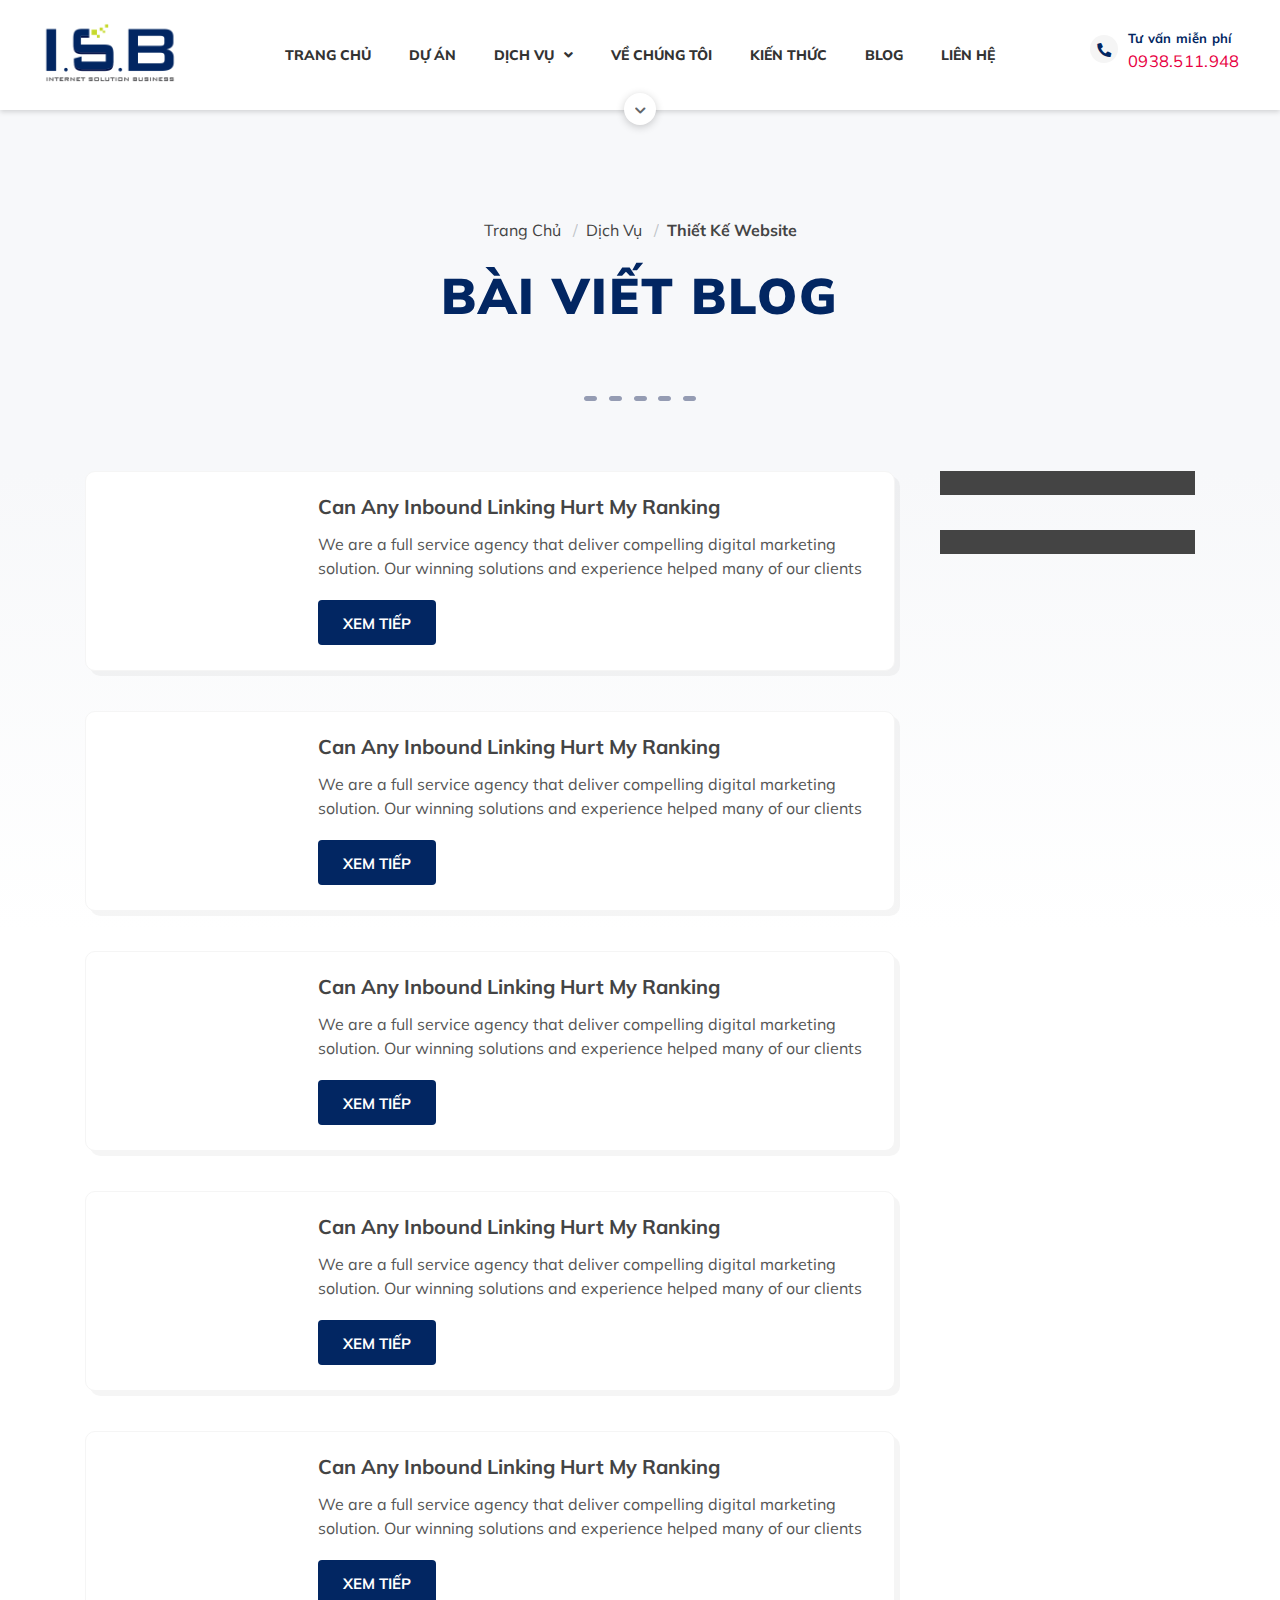
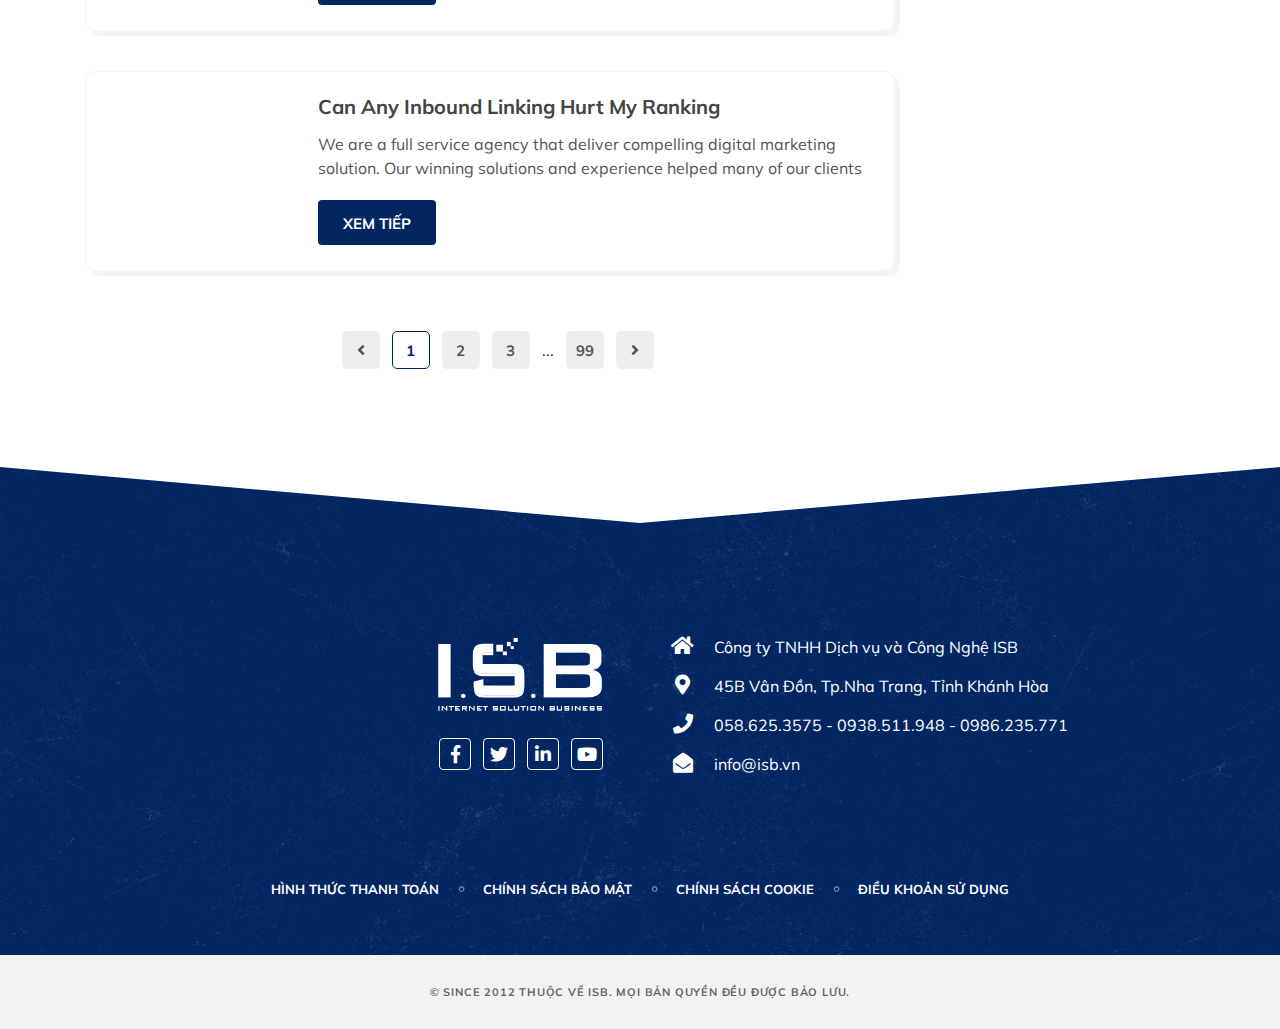
==== blog.html @ 61eb23e9 "Full HTML" ====
<!DOCTYPE html>
<html lang="vi">
<head>
  <meta charset="UTF-8">
  <meta name="viewport" content="width=device-width, initial-scale=1, shrink-to-fit=no, user-scalable=no">
  <meta http-equiv="X-UA-Compatible" content="ie=edge">

  <link href="https://fonts.googleapis.com/css?family=Muli:400,700,800,900&amp;subset=vietnamese" rel="stylesheet">

  <link rel="stylesheet" href="contents/css/bootstrap.min.css">
  <link rel="stylesheet" href="contents/css/fontawesome.min.css">
  <link rel="stylesheet" href="contents/css/style_header_footer.css">

  <!-- ################# -->
  <link rel="stylesheet" href="contents/css/style_blog.css">

  <link rel="shortcut icon" type="image/ico" href="images/favicon.ico">
  <link rel="apple-touch-icon" sizes="144x144" href="images/touch-icon/touch-icon-144x144.png">
  <link rel="apple-touch-icon" sizes="114x114" href="images/touch-icon/touch-icon-114x114.png">
  <link rel="apple-touch-icon" sizes="72x72" href="images/touch-icon/touch-icon-72x72.png">
  <link rel="apple-touch-icon" href="images/touch-icon/touch-icon.png">

  

  <title>Blog ISB</title>
</head>
<body>
  <header>
    <div class="header">
      <div class="logo">
        <a href="#">
          <img src="./images/theme1/logo.png" alt="www.isb.vn">
        </a>
      </div>
      
      <div class="menu">
        <nav class="main-menu">
          <ul>
            <li class="menu-item">
              <a href="/">Trang chủ</a>
            </li>
            <li class="menu-item">
              <a href="#">Dự án</a>
            </li>
            <li class="menu-item menu-parent">
              <a href="javascript:;">Dịch vụ</a>
              <ul class="sub-menu">
                <li class="sub-menu-item">
                  <a href="#">Thiết kế Website</a>
                </li>
                <li class="sub-menu-item">
                  <a href="#">Seo top 10 google</a>
                </li>
                <li class="sub-menu-item">
                  <a href="#">Quảng cáo facebook</a>
                </li>
                <li class="sub-menu-item">
                  <a href="#">Quảng cáo google</a>
                </li>
                <li class="sub-menu-item">
                  <a href="#">Hosting - Domain</a>
                </li>
                <li class="sub-menu-item">
                  <a href="#">Dịch vụ email</a>
                </li>
              </ul>
            </li>
            <li class="menu-item">
              <a href="#">Về chúng tôi</a>
            </li>
            <li class="menu-item">
              <a href="#">Kiến thức</a>
            </li>
            <li class="menu-item">
              <a href="#">Blog</a>
            </li>
            <li class="menu-item">
              <a href="#">Liên hệ</a>
            </li>
          </ul>
        </nav>
      </div>

      <div class="hotline-free">
        <span class="icon">
          <i class="fas fa-phone"></i>
        </span>
        <p>
          <span class="text-label">Tư vấn miễn phí</span>
          <span class="text-number">0938.511.948</span>
        </p>
      </div>

      <!-- toggle reponsive -->
      <button class="btn btn-toggle-menu">
        <i class="fas fa-bars"></i>
      </button>

      <div class="button-scroll-down">
        <i class="fas fa-chevron-down"></i>
      </div>
    </div>
  </header>

  <div class="blog-page">
    <div class="container">
      <nav aria-label="breadcrumb">
        <ol class="breadcrumb">
          <li class="breadcrumb-item"><a href="#">Trang chủ</a></li>
          <li class="breadcrumb-item"><a href="#">Dịch vụ</a></li>
          <li class="breadcrumb-item active" aria-current="page">Thiết kế Website</li>
        </ol>
      </nav>
      <h1>Bài viết Blog</h1>
      <div class="dash-icon"></div>
    </div>

    <div class="blogs">
      <div class="container">
        <div class="row">
          <div class="col-12 col-lg-9">
            <div class="blog-list">
              <div class="blog-item">
                <figure class="blog-thumb">
                  <img src="//via.placeholder.com/453x250.jpg" alt="">
                </figure>
                <div class="blog-content">
                  <a href="#" class="blog-name">Can Any Inbound Linking Hurt My Ranking</a>
                  <p>We are a full service agency that deliver compelling digital marketing solution. Our winning solutions and experience helped many of our clients to interact and engage with their customers the new better way.</p>
                  <a href="#" class="btn btn-default btn-readmore">Xem tiếp</a>
                </div>
              </div>

              <div class="blog-item">
                <figure class="blog-thumb">
                  <img src="//via.placeholder.com/453x250.jpg" alt="">
                </figure>
                <div class="blog-content">
                  <a href="#" class="blog-name">Can Any Inbound Linking Hurt My Ranking</a>
                  <p>We are a full service agency that deliver compelling digital marketing solution. Our winning solutions and experience helped many of our clients to interact and engage with their customers the new better way.</p>
                  <a href="#" class="btn btn-default btn-readmore">Xem tiếp</a>
                </div>
              </div>

              <div class="blog-item">
                <figure class="blog-thumb">
                  <img src="//via.placeholder.com/453x250.jpg" alt="">
                </figure>
                <div class="blog-content">
                  <a href="#" class="blog-name">Can Any Inbound Linking Hurt My Ranking</a>
                  <p>We are a full service agency that deliver compelling digital marketing solution. Our winning solutions and experience helped many of our clients to interact and engage with their customers the new better way.</p>
                  <a href="#" class="btn btn-default btn-readmore">Xem tiếp</a>
                </div>
              </div>

              <div class="blog-item">
                <figure class="blog-thumb">
                  <img src="//via.placeholder.com/453x250.jpg" alt="">
                </figure>
                <div class="blog-content">
                  <a href="#" class="blog-name">Can Any Inbound Linking Hurt My Ranking</a>
                  <p>We are a full service agency that deliver compelling digital marketing solution. Our winning solutions and experience helped many of our clients to interact and engage with their customers the new better way.</p>
                  <a href="#" class="btn btn-default btn-readmore">Xem tiếp</a>
                </div>
              </div>

              <div class="blog-item">
                <figure class="blog-thumb">
                  <img src="//via.placeholder.com/453x250.jpg" alt="">
                </figure>
                <div class="blog-content">
                  <a href="#" class="blog-name">Can Any Inbound Linking Hurt My Ranking</a>
                  <p>We are a full service agency that deliver compelling digital marketing solution. Our winning solutions and experience helped many of our clients to interact and engage with their customers the new better way.</p>
                  <a href="#" class="btn btn-default btn-readmore">Xem tiếp</a>
                </div>
              </div>

              <div class="blog-item">
                <figure class="blog-thumb">
                  <img src="//via.placeholder.com/453x250.jpg" alt="">
                </figure>
                <div class="blog-content">
                  <a href="#" class="blog-name">Can Any Inbound Linking Hurt My Ranking</a>
                  <p>We are a full service agency that deliver compelling digital marketing solution. Our winning solutions and experience helped many of our clients to interact and engage with their customers the new better way.</p>
                  <a href="#" class="btn btn-default btn-readmore">Xem tiếp</a>
                </div>
              </div>
            </div>  

            <div class="pages">
              <nav class="paginations">
                <ul class="pagination justify-content-center">
                  <li class="page-item disabled">
                    <a href="#" tabindex="-1" aria-disabled="true">
                      <i class="fas fa-angle-left"></i>
                    </a>
                  </li>
                  <li class="page-item active"><a href="#">1</a></li>
                  <li class="page-item"><a href="#">2</a></li>
                  <li class="page-item"><a href="#">3</a></li>
                  <li class="page-item">
                    ...
                  </li>
                  <li class="page-item"><a href="#">99</a></li>
                  <li class="page-item">
                    <a href="#">
                      <i class="fas fa-angle-right"></i>
                    </a>
                  </li>
                </ul>
              </nav>
            </div>
          </div>

          <div class="col-12 col-lg-3">
            <div class="sale-off">
              <a href="#" class="sale-off-item">
                <img src="//via.placeholder.com/325x400.jpg" alt="">
              </a>
              <a href="#" class="sale-off-item">
                <img src="//via.placeholder.com/325x400.jpg" alt="">
              </a>
            </div>
          </div>
          
        </div>
      </div>
    </div>

  </div>

  


  <footer class="triangle-top">
    <div class="container">
      <div class="row">
        <div class="col-lg-6 logo-footer">
          <img src="images/theme1/logo-footer.png" alt="www.isb.vn">
          <div class="socials">
            <a href="#" class="social" target="_blank">
              <i class="fab fa-facebook-f"></i>
            </a>
            <a href="#" class="social" target="_blank">
              <i class="fab fa-twitter"></i>
            </a>
            <a href="#" class="social" target="_blank">
              <i class="fab fa-linkedin-in"></i>
            </a>
            <a href="#" class="social" target="_blank">
              <i class="fab fa-youtube"></i>
            </a>
          </div>
        </div>
        <div class="col-lg-6 company-info">
          <ul>
            <li class="info">
              <i class="fas fa-home"></i>
              <span>Công ty TNHH Dịch vụ và Công Nghệ ISB</span>
            </li>
            <li class="info">
              <i class="fas fa-map-marker-alt"></i>
              <span>45B Vân Đồn, Tp.Nha Trang, Tỉnh Khánh Hòa</span>
            </li>
            <li class="info">
              <i class="fas fa-phone"></i>
              <span>058.625.3575 - 0938.511.948 - 0986.235.771</span>
            </li>
            <li class="info">
              <i class="fas fa-envelope-open"></i>
              <span>info@isb.vn</span>
            </li>
          </ul>
        </div>
      </div>
      <div class="links text-center">
        <ul>
          <li class="link">
            <a href="#">Hình thức thanh toán</a>
          </li>
          <li class="link">
            <a href="#">Chính sách bảo mật</a>
          </li>
          <li class="link">
            <a href="#">Chính sách cookie</a>
          </li>
          <li class="link">
            <a href="#">Điều khoản sử dụng</a>
          </li>
        </ul>
      </div>
    </div>
    <div class="copyright">
        <p>© Since 2012 thuộc về isb. Mọi bản quyền đều được bảo lưu.</p>
    </div>
  </footer>

  <noscript>
    <div>
      <div class="error-icon">
        <i class="fas fa-exclamation-circle"></i>
      </div>
      <div class="error-text">
        <p>Website cần bật <strong>Javascript</strong> để hoạt động ổn định, xin đừng Tắt chúng!</p>
      </div>
    </div>
  </noscript>
  
  <!-- All Page JS -->
  <script src="contents/js/jquery-3.3.1.min.js"></script>
  <script src="contents/js/popper.min.js"></script>
  <script src="contents/js/bootstrap.min.js"></script>
  <script src="contents/js/lazyload.min.js"></script>
  <script src="contents/js/all.js"></script>
  <!-- ####### -->  
  <script src="contents/js/owl.carousel.min.js"></script>

  

  <script>
    $(document).ready(function() {
      
      $('.project-list').owlCarousel({
        items: 4,
        loop: false,
        margin: 30,
        autoplay: true,
        responsive: {
          0: {
            items: 1
          },
          576: {
            items: 2
          },
          768: {
            items: 3
          }
        }
      })
    })
  </script>
</body>
</html>
---- contents/css/style_header_footer.css ----
.btn {
  text-transform: uppercase;
  font-size: 15px;
  height: 45px;
  padding: 0 24px;
  line-height: 45px; }
  .btn i {
    margin-right: 5px; }

.btn-link {
  color: #0556df; }

.btn-xs {
  font-size: 13px;
  padding-left: 12px;
  padding-right: 12px;
  height: 35px;
  line-height: 35px; }

.btn-default {
  background-color: #022662;
  color: white; }
  .btn-default:hover, .btn-default:focus {
    background-color: #0556df;
    color: rgba(255, 255, 255, 0.9); }

* {
  font-family: 'Muli', sans-serif;
  font-weight: 400; }

p {
  color: #333; }

a, .btn, button {
  font-weight: 700; }

body {
  overflow-x: hidden;
  right: 0; }
  body.fixed-screen {
    position: relative;
    right: 240px;
    -moz-transition: right 0.15s ease;
    -webkit-transition: right 0.15s ease;
    transition: right 0.15s ease; }

.triangle-top {
  position: relative;
  margin-top: 60px; }
  .triangle-top:before, .triangle-top:after {
    content: '';
    width: 50%;
    height: 60px;
    background-color: white;
    position: absolute;
    top: -30px; }
  .triangle-top:before {
    left: 0;
    -webkit-transform: skewY(5deg);
    -moz-transform: skewY(5deg);
    transform: skewY(5deg); }
  .triangle-top:after {
    right: 0;
    -webkit-transform: skewY(-5deg);
    -moz-transform: skewY(-5deg);
    transform: skewY(-5deg); }

.triangle-bottom {
  position: relative;
  margin-bottom: 60px; }
  .triangle-bottom:before, .triangle-bottom:after {
    content: '';
    width: 50%;
    height: 60px;
    background-color: white;
    position: absolute;
    bottom: -30px; }
  .triangle-bottom:before {
    left: 0;
    -webkit-transform: skewY(5deg);
    -moz-transform: skewY(5deg);
    transform: skewY(5deg); }
  .triangle-bottom:after {
    right: 0;
    -webkit-transform: skewY(-5deg);
    -moz-transform: skewY(-5deg);
    transform: skewY(-5deg); }

.dash-icon {
  background: url(../../images/theme1/dash-icon.svg) no-repeat center;
  background-position: 100% 100%;
  height: 5px;
  width: 112px;
  margin: 70px auto;
  opacity: .45; }

.bg-gray {
  background-color: #f5f5f5; }

.bg-blue-gray {
  background-color: rgba(2, 38, 98, 0.03); }

.bg-green-gray {
  background-color: rgba(198, 217, 44, 0.03); }

.bg-blue {
  background-color: #022662; }

h1 {
  font-family: 'Muli', sans-serif;
  font-weight: 700; }

h2 {
  font-family: 'Muli', sans-serif;
  font-weight: 700; }

h3 {
  font-family: 'Muli', sans-serif;
  font-weight: 700; }

h4 {
  font-family: 'Muli', sans-serif;
  font-weight: 700; }

h5 {
  font-family: 'Muli', sans-serif;
  font-weight: 700; }

.screen-overlay {
  position: fixed;
  z-index: 1;
  top: 0;
  left: 0;
  right: 0;
  bottom: 0;
  width: 100%;
  height: 100%;
  background-color: black;
  opacity: .7; }

noscript {
  position: fixed;
  overflow: hidden;
  top: 0;
  left: 0;
  right: 0;
  bottom: 0;
  width: 100%;
  height: 100%;
  z-index: 9999;
  background-color: #f0f0f0;
  padding: 25px; }
  noscript > div {
    background-color: white;
    -moz-box-shadow: 0 5px 15px rgba(0, 0, 0, 0.1);
    -webkit-box-shadow: 0 5px 15px rgba(0, 0, 0, 0.1);
    box-shadow: 0 5px 15px rgba(0, 0, 0, 0.1);
    max-width: 800px;
    width: 100%;
    padding: 45px 65px;
    position: relative;
    margin: auto;
    top: 50%;
    left: 0;
    -webkit-transform: translateY(-50%);
    -moz-transform: translateY(-50%);
    transform: translateY(-50%); }
  noscript .error-icon {
    float: left; }
    noscript .error-icon svg {
      width: 80px;
      height: 80px;
      color: #c5001f;
      fill: #c5001f; }
  noscript .error-text {
    overflow: hidden;
    padding-left: 40px; }
    noscript .error-text p {
      font-size: 17px; }
      noscript .error-text p:first-child {
        font-weight: bold;
        font-size: 22px; }
      noscript .error-text p strong {
        color: #c5001f; }

@media (max-width: 575.8px) {
  .triangle-bottom {
    margin-bottom: 30px; }

  .triangle-top {
    margin-top: 30px; }

  .dash-icon {
    margin: 40px auto; } }
@keyframes upDown {
  0% {
    -webkit-transform: translateY(-7px);
    -moz-transform: translateY(-7px);
    transform: translateY(-7px); }
  50% {
    -webkit-transform: translateY(7px);
    -moz-transform: translateY(7px);
    transform: translateY(7px); }
  100% {
    -webkit-transform: translateY(-7px);
    -moz-transform: translateY(-7px);
    transform: translateY(-7px); } }
header {
  height: 110px; }

.header {
  background-color: white;
  padding: 0 40px;
  -moz-box-shadow: 0 2px 5px rgba(0, 0, 0, 0.15);
  -webkit-box-shadow: 0 2px 5px rgba(0, 0, 0, 0.15);
  box-shadow: 0 2px 5px rgba(0, 0, 0, 0.15);
  display: flex;
  position: relative;
  z-index: 90;
  height: 100%; }
  .header.fixed {
    height: 80px;
    position: fixed;
    top: 0;
    left: 0;
    width: 100%; }
    .header.fixed .button-scroll-down {
      display: none !important; }
    .header.fixed .logo a {
      padding: 8px 0; }
    .header.fixed .hotline-free {
      padding: 14px 0; }
  .header .button-scroll-down {
    animation: upDown 2s infinite ease;
    position: absolute;
    bottom: -15px;
    width: 32px;
    height: 32px;
    background-color: white;
    border-radius: 50%;
    text-align: center;
    line-height: 32px;
    left: 50%;
    -webkit-transform: translateX(-50%);
    -moz-transform: translateX(-50%);
    transform: translateX(-50%);
    -moz-box-shadow: 0 2px 8px rgba(0, 0, 0, 0.2);
    -webkit-box-shadow: 0 2px 8px rgba(0, 0, 0, 0.2);
    box-shadow: 0 2px 8px rgba(0, 0, 0, 0.2); }
    .header .button-scroll-down i {
      opacity: .7;
      font-size: 12px; }
  .header .logo {
    flex: 0 0 12.5%;
    max-width: 12.5%; }
    .header .logo a {
      display: block;
      padding: 22px 0;
      width: 140px;
      height: 100%; }
    .header .logo img {
      width: 100%;
      height: auto; }
  .header .btn-toggle-menu, .header .btn-toggle-search {
    display: none; }
  .header .menu {
    flex: 0 0 75%;
    max-width: 75%;
    padding: 0 20px;
    margin: auto; }
    .header .menu ul {
      list-style: none; }
    .header .menu .main-menu {
      text-align: center; }
      .header .menu .main-menu > ul {
        margin: 0;
        padding: 0; }
    .header .menu .menu-item {
      display: inline-block;
      padding: 0 17px; }
      .header .menu .menu-item > a {
        color: #333;
        text-transform: uppercase;
        font-size: 14px;
        font-weight: 800;
        padding: 25px 0;
        display: block;
        position: relative; }
        .header .menu .menu-item > a:hover, .header .menu .menu-item > a:focus {
          text-decoration: none;
          color: #0556df; }
      .header .menu .menu-item > a:after {
        content: '';
        position: absolute;
        left: 0;
        bottom: 15px;
        height: 2px;
        background-color: #0556df;
        width: 0%;
        -moz-transition: width 0.1s linear;
        -webkit-transition: width 0.1s linear;
        transition: width 0.1s linear; }
      .header .menu .menu-item > a:hover:after, .header .menu .menu-item > a:focus:after {
        width: 100%; }
      .header .menu .menu-item.menu-parent {
        position: relative; }
        .header .menu .menu-item.menu-parent:hover .sub-menu {
          display: block;
          z-index: 10; }
        .header .menu .menu-item.menu-parent > a:before {
          content: '\f107';
          font-family: "Font Awesome 5 Free";
          margin-left: 10px;
          float: right; }
        .header .menu .menu-item.menu-parent > a:hover + .sub-menu {
          display: block; }
        .header .menu .menu-item.menu-parent > a:hover:before {
          content: '\f106'; }
  .header .sub-menu {
    display: none;
    position: absolute;
    top: 100%;
    left: 0;
    min-width: 220px;
    -moz-box-shadow: 0 5px 30px rgba(0, 0, 0, 0.15);
    -webkit-box-shadow: 0 5px 30px rgba(0, 0, 0, 0.15);
    box-shadow: 0 5px 30px rgba(0, 0, 0, 0.15);
    background-color: #fff;
    border-radius: 5px;
    list-style: none;
    padding: 10px 0;
    margin: 0; }
    .header .sub-menu a {
      text-transform: none;
      padding: 10px 18px;
      font-weight: 700;
      display: block;
      text-align: left;
      color: #333;
      font-size: 15px;
      text-transform: capitalize; }
      .header .sub-menu a:hover, .header .sub-menu a:focus {
        color: #0556df;
        text-decoration: none; }
  .header .hotline-free {
    flex: 0 0 12.5%;
    max-width: 12.5%;
    text-align: right;
    padding: 25px 0; }
    .header .hotline-free .icon {
      width: 28px;
      height: 28px;
      border-radius: 50%;
      background-color: #f5f5f5;
      color: #022662;
      display: block;
      float: left;
      line-height: 28px;
      text-align: center;
      margin-top: 10px; }
      .header .hotline-free .icon i {
        font-size: 14px;
        -webkit-transform: rotate(90deg);
        -moz-transform: rotate(90deg);
        transform: rotate(90deg); }
    .header .hotline-free p {
      overflow: hidden;
      padding-left: 10px;
      text-align: left;
      letter-spacing: 0.3px;
      margin: 0; }
      .header .hotline-free p .text-label {
        font-weight: 700;
        color: #022662;
        font-size: 13px; }
      .header .hotline-free p .text-number {
        font-size: 16.5px;
        font-weight: 400;
        color: #e80042; }

@media (max-width: 575.8px) {
  header {
    height: auto;
    position: -webkit-sticky;
    position: sticky;
    top: 0;
    z-index: 90; }

  .header {
    padding: 0 15px;
    right: 0;
    position: relative !important; }
    .header.fixed {
      height: 70px;
      right: 240px; }
    .header .button-scroll-down, .header .hotline-free {
      display: none !important; }
    .header .menu {
      position: fixed;
      z-index: 999;
      left: 100%;
      top: 0;
      height: 100%;
      width: 240px;
      max-width: none;
      padding: 0;
      flex: none;
      visibility: hidden; }
      .header .menu.active {
        left: calc(100% - 240px);
        visibility: visible;
        -moz-transition: left 0.15s ease;
        -webkit-transition: left 0.15s ease;
        transition: left 0.15s ease; }
      .header .menu .main-menu {
        background-color: white;
        height: 100%;
        width: 100%;
        text-align: left;
        padding: 20px 0;
        overflow: hidden;
        overflow-y: scroll;
        border-left: 1px solid #f5f5f5; }
        .header .menu .main-menu .menu-item {
          display: block;
          padding: 0; }
          .header .menu .main-menu .menu-item.menu-parent > a:hover, .header .menu .main-menu .menu-item.menu-parent > a:focus {
            color: #333; }
            .header .menu .main-menu .menu-item.menu-parent > a:hover:before, .header .menu .main-menu .menu-item.menu-parent > a:focus:before {
              content: '\f107'; }
          .header .menu .main-menu .menu-item.menu-parent > a.focus {
            color: #0556df !important; }
            .header .menu .main-menu .menu-item.menu-parent > a.focus:before {
              content: '\f106' !important; }
          .header .menu .main-menu .menu-item.menu-parent.active .sub-menu {
            display: block !important; }
          .header .menu .main-menu .menu-item > a {
            padding: 14px 20px; }
            .header .menu .main-menu .menu-item > a:after {
              display: none !important; }
    .header .sub-menu {
      box-shadow: none;
      position: static;
      min-width: 100%;
      display: none !important; }
      .header .sub-menu .sub-menu-item {
        padding-left: 15px; }
    .header .logo {
      flex: 0 0 80%;
      max-width: 80%; }
      .header .logo a {
        padding: 14px 0 !important;
        width: 100px; }
    .header .btn-toggle-menu {
      display: block;
      background-color: transparent;
      border: none;
      text-align: center;
      font-size: 22px;
      position: absolute;
      padding: 0;
      top: 0;
      right: 15px;
      height: 100%;
      width: 50px; }
      .header .btn-toggle-menu i {
        margin-right: 0; } }
@media (min-width: 576px) and (max-width: 767.8px) {
  header {
    height: auto;
    position: -webkit-sticky;
    position: sticky;
    top: 0;
    z-index: 90; }

  .header {
    padding: 0 15px;
    right: 0;
    position: relative !important; }
    .header.fixed {
      height: 70px;
      right: 240px; }
    .header .button-scroll-down, .header .hotline-free {
      display: none !important; }
    .header .menu {
      position: fixed;
      z-index: 999;
      left: 100%;
      top: 0;
      height: 100%;
      width: 240px;
      max-width: none;
      padding: 0;
      flex: none;
      visibility: hidden; }
      .header .menu.active {
        left: calc(100% - 240px);
        visibility: visible;
        -moz-transition: left 0.15s ease;
        -webkit-transition: left 0.15s ease;
        transition: left 0.15s ease; }
      .header .menu .main-menu {
        background-color: white;
        height: 100%;
        width: 100%;
        text-align: left;
        padding: 20px 0;
        overflow: hidden;
        overflow-y: scroll;
        border-left: 1px solid #f5f5f5; }
        .header .menu .main-menu .menu-item {
          display: block;
          padding: 0; }
          .header .menu .main-menu .menu-item.menu-parent > a:hover, .header .menu .main-menu .menu-item.menu-parent > a:focus {
            color: #333; }
            .header .menu .main-menu .menu-item.menu-parent > a:hover:before, .header .menu .main-menu .menu-item.menu-parent > a:focus:before {
              content: '\f107'; }
          .header .menu .main-menu .menu-item.menu-parent > a.focus {
            color: #0556df !important; }
            .header .menu .main-menu .menu-item.menu-parent > a.focus:before {
              content: '\f106' !important; }
          .header .menu .main-menu .menu-item.menu-parent.active .sub-menu {
            display: block !important; }
          .header .menu .main-menu .menu-item > a {
            padding: 14px 20px; }
            .header .menu .main-menu .menu-item > a:after {
              display: none !important; }
    .header .sub-menu {
      box-shadow: none;
      position: static;
      min-width: 100%;
      display: none !important; }
      .header .sub-menu .sub-menu-item {
        padding-left: 15px; }
    .header .logo {
      flex: 0 0 80%;
      max-width: 80%; }
      .header .logo a {
        padding: 14px 0 !important;
        width: 100px; }
    .header .btn-toggle-menu {
      display: block;
      background-color: transparent;
      border: none;
      text-align: center;
      font-size: 22px;
      position: absolute;
      padding: 0;
      top: 0;
      right: 15px;
      height: 100%;
      width: 50px; }
      .header .btn-toggle-menu i {
        margin-right: 0; } }
@media (min-width: 768px) and (max-width: 991.8px) {
  header {
    height: auto;
    position: -webkit-sticky;
    position: sticky;
    top: 0;
    z-index: 90; }

  .header {
    padding: 0 15px;
    right: 0;
    position: relative !important; }
    .header.fixed {
      height: 70px;
      right: 240px; }
    .header .button-scroll-down, .header .hotline-free {
      display: none !important; }
    .header .menu {
      position: fixed;
      z-index: 999;
      left: 100%;
      top: 0;
      height: 100%;
      width: 240px;
      max-width: none;
      padding: 0;
      flex: none;
      visibility: hidden; }
      .header .menu.active {
        left: calc(100% - 240px);
        visibility: visible;
        -moz-transition: left 0.15s ease;
        -webkit-transition: left 0.15s ease;
        transition: left 0.15s ease; }
      .header .menu .main-menu {
        background-color: white;
        height: 100%;
        width: 100%;
        text-align: left;
        padding: 20px 0;
        overflow: hidden;
        overflow-y: scroll;
        border-left: 1px solid #f5f5f5; }
        .header .menu .main-menu .menu-item {
          display: block;
          padding: 0; }
          .header .menu .main-menu .menu-item.menu-parent > a:hover, .header .menu .main-menu .menu-item.menu-parent > a:focus {
            color: #333; }
            .header .menu .main-menu .menu-item.menu-parent > a:hover:before, .header .menu .main-menu .menu-item.menu-parent > a:focus:before {
              content: '\f107'; }
          .header .menu .main-menu .menu-item.menu-parent > a.focus {
            color: #0556df !important; }
            .header .menu .main-menu .menu-item.menu-parent > a.focus:before {
              content: '\f106' !important; }
          .header .menu .main-menu .menu-item.menu-parent.active .sub-menu {
            display: block !important; }
          .header .menu .main-menu .menu-item > a {
            padding: 14px 20px; }
            .header .menu .main-menu .menu-item > a:after {
              display: none !important; }
    .header .sub-menu {
      box-shadow: none;
      position: static;
      min-width: 100%;
      display: none !important; }
      .header .sub-menu .sub-menu-item {
        padding-left: 15px; }
    .header .logo {
      flex: 0 0 80%;
      max-width: 80%; }
      .header .logo a {
        padding: 14px 0 !important;
        width: 100px; }
    .header .btn-toggle-menu {
      display: block;
      background-color: transparent;
      border: none;
      text-align: center;
      font-size: 22px;
      position: absolute;
      padding: 0;
      top: 0;
      right: 15px;
      height: 100%;
      width: 50px; }
      .header .btn-toggle-menu i {
        margin-right: 0; } }
@media (min-width: 992px) and (max-width: 1199.8px) {
  header {
    height: auto;
    position: -webkit-sticky;
    position: sticky;
    top: 0;
    z-index: 90; }

  .header {
    padding: 0 15px;
    right: 0;
    position: relative !important; }
    .header.fixed {
      height: 70px;
      right: 240px; }
    .header .button-scroll-down, .header .hotline-free {
      display: none !important; }
    .header .menu {
      position: fixed;
      z-index: 999;
      left: 100%;
      top: 0;
      height: 100%;
      width: 240px;
      max-width: none;
      padding: 0;
      flex: none;
      visibility: hidden; }
      .header .menu.active {
        left: calc(100% - 240px);
        visibility: visible;
        -moz-transition: left 0.15s ease;
        -webkit-transition: left 0.15s ease;
        transition: left 0.15s ease; }
      .header .menu .main-menu {
        background-color: white;
        height: 100%;
        width: 100%;
        text-align: left;
        padding: 20px 0;
        overflow: hidden;
        overflow-y: scroll;
        border-left: 1px solid #f5f5f5; }
        .header .menu .main-menu .menu-item {
          display: block;
          padding: 0; }
          .header .menu .main-menu .menu-item.menu-parent > a:hover, .header .menu .main-menu .menu-item.menu-parent > a:focus {
            color: #333; }
            .header .menu .main-menu .menu-item.menu-parent > a:hover:before, .header .menu .main-menu .menu-item.menu-parent > a:focus:before {
              content: '\f107'; }
          .header .menu .main-menu .menu-item.menu-parent > a.focus {
            color: #0556df !important; }
            .header .menu .main-menu .menu-item.menu-parent > a.focus:before {
              content: '\f106' !important; }
          .header .menu .main-menu .menu-item.menu-parent.active .sub-menu {
            display: block !important; }
          .header .menu .main-menu .menu-item > a {
            padding: 14px 20px; }
            .header .menu .main-menu .menu-item > a:after {
              display: none !important; }
    .header .sub-menu {
      box-shadow: none;
      position: static;
      min-width: 100%;
      display: none !important; }
      .header .sub-menu .sub-menu-item {
        padding-left: 15px; }
    .header .logo {
      flex: 0 0 80%;
      max-width: 80%; }
      .header .logo a {
        padding: 14px 0 !important;
        width: 100px; }
    .header .btn-toggle-menu {
      display: block;
      background-color: transparent;
      border: none;
      text-align: center;
      font-size: 22px;
      position: absolute;
      padding: 0;
      top: 0;
      right: 15px;
      height: 100%;
      width: 50px; }
      .header .btn-toggle-menu i {
        margin-right: 0; } }
footer {
  background-image: url(../../images/theme1/footer-texture.jpg);
  background-repeat: no-repeat;
  background-size: 100% 100%;
  background-position: top;
  width: 100%;
  padding-top: 170px; }
  footer * {
    color: white; }
  footer ul {
    list-style: none;
    margin: 0;
    padding: 0; }
  footer .logo-footer {
    text-align: right;
    padding-right: 30px; }
    footer .logo-footer img {
      max-width: 100%;
      width: 180px;
      margin-bottom: 25px; }
  footer .socials {
    margin-right: 3px; }
    footer .socials .social {
      display: inline-block;
      width: 32px;
      height: 32px;
      border-radius: 4px;
      background-color: transparent;
      border: 1px solid white;
      text-align: center;
      line-height: 32px;
      font-size: 18px;
      margin-left: 4px;
      margin-right: 4px; }
      footer .socials .social i {
        color: white; }
      footer .socials .social:hover, footer .socials .social:focus {
        background-color: white; }
        footer .socials .social:hover i, footer .socials .social:focus i {
          color: #022662; }
  footer .company-info {
    padding-left: 30px; }
    footer .company-info li {
      margin-bottom: 15px; }
      footer .company-info li i {
        text-align: center;
        width: 25px;
        font-size: 20px;
        margin-right: 15px; }
  footer .links {
    padding-top: 85px;
    padding-bottom: 55px; }
    footer .links .link {
      padding-left: 20px;
      padding-right: 20px;
      display: inline-block;
      position: relative; }
      footer .links .link:after {
        content: '\f111';
        font-family: "Font Awesome 5 Free";
        font-weight: 400;
        font-size: 5px;
        position: absolute;
        left: 100%;
        top: 6px; }
      footer .links .link:last-child:after {
        display: none; }
      footer .links .link a {
        text-transform: uppercase;
        font-size: 13px;
        font-weight: 700;
        display: block; }
        footer .links .link a:hover, footer .links .link a:focus {
          color: white; }
  footer .copyright {
    text-align: center;
    background-color: #f2f2f2; }
    footer .copyright p {
      margin: 0;
      text-transform: uppercase;
      font-weight: 700;
      font-size: 11px;
      letter-spacing: .8px;
      color: #666;
      padding: 30px 0;
      line-height: normal; }

@media (max-width: 575.8px) {
  footer {
    background-image: url(../../images/theme1/footer-texture-480.jpg);
    padding-top: 100px; }
    footer .logo-footer {
      text-align: center; }
    footer .logo-footer {
      padding-right: 15px;
      margin-bottom: 50px; }
    footer .company-info {
      padding-left: 15px; }
      footer .company-info ul li {
        font-size: 15px;
        margin-bottom: 20px; }
        footer .company-info ul li i {
          font-size: 17px;
          margin-right: 12px;
          float: left; }
        footer .company-info ul li span {
          overflow: hidden;
          display: block; }
    footer .links {
      text-align: left !important;
      padding-left: 10px;
      padding-top: 20px;
      padding-bottom: 40px; }
      footer .links .link {
        padding-right: 0;
        display: block;
        margin-bottom: 12px; }
        footer .links .link:after {
          left: 0;
          display: block !important; }
    footer .copyright p {
      padding: 20px 15px;
      font-size: 10px; } }
@media (min-width: 576px) and (max-width: 767.8px) {
  footer {
    background-image: url(../../images/theme1/footer-texture-480.jpg);
    padding-top: 100px; }
    footer .logo-footer {
      text-align: center; }
    footer .logo-footer {
      padding-right: 15px;
      margin-bottom: 50px; }
    footer .company-info {
      padding-left: 15px; }
      footer .company-info ul li {
        font-size: 15px;
        margin-bottom: 20px; }
        footer .company-info ul li i {
          font-size: 17px;
          margin-right: 12px;
          float: left; }
        footer .company-info ul li span {
          overflow: hidden;
          display: block; }
    footer .links {
      text-align: left !important;
      padding-left: 10px;
      padding-top: 20px;
      padding-bottom: 40px; }
      footer .links .link {
        padding-right: 0;
        display: block;
        margin-bottom: 12px; }
        footer .links .link:after {
          left: 0;
          display: block !important; }
    footer .copyright p {
      padding: 20px 15px;
      font-size: 10px; } }
@media (min-width: 768px) and (max-width: 991.8px) {
  footer {
    background-image: url(../../images/theme1/footer-texture-480.jpg);
    padding-top: 100px; }
    footer .logo-footer {
      text-align: center; }
    footer .logo-footer {
      padding-right: 15px;
      margin-bottom: 50px; }
    footer .company-info {
      padding-left: 15px; }
      footer .company-info ul li {
        font-size: 15px;
        margin-bottom: 20px;
        float: left;
        width: 50%;
        padding-right: 25px; }
        footer .company-info ul li i {
          font-size: 17px;
          margin-right: 12px;
          float: left; }
        footer .company-info ul li span {
          overflow: hidden;
          display: block; }
    footer .links {
      padding-left: 10px;
      padding-top: 20px;
      padding-bottom: 40px; }
      footer .links .link {
        padding-left: 12px;
        padding-right: 12px; }
        footer .links .link a {
          font-size: 12px; }
    footer .copyright p {
      padding: 20px 15px;
      font-size: 10px; } }
---- contents/css/style_blog.css ----
.breadcrumb {
  background-color: transparent;
  padding: 8px 0;
  text-align: center;
  display: block; }
  .breadcrumb-item {
    display: inline-block; }
    .breadcrumb-item:before {
      opacity: .4; }
    .breadcrumb-item a {
      font-weight: 400; }
      .breadcrumb-item a:hover, .breadcrumb-item a:focus {
        color: #0556df;
        text-decoration: none; }
    .breadcrumb-item.active, .breadcrumb-item a, .breadcrumb-item {
      color: #444;
      font-size: 16px;
      line-height: normal;
      text-transform: capitalize; }
    .breadcrumb-item.active {
      font-weight: 700; }
      .breadcrumb-item.active:before {
        font-weight: 400; }

@media (max-width: 575.8px) {
  .breadcrumb {
    padding-top: 0; }
    .breadcrumb-item.active, .breadcrumb-item, .breadcrumb-item a {
      font-size: 11px; } }
.pages {
  padding: 20px 0; }

.pagination .page-item {
  margin-left: 6px;
  margin-right: 6px;
  line-height: 38px; }
  .pagination .page-item a {
    width: 38px;
    height: 38px;
    border-radius: 5px;
    border: 1px solid transparent;
    background-color: #eee;
    color: #555;
    text-align: center;
    line-height: 38px;
    display: block;
    font-size: 15px; }
    .pagination .page-item a i {
      font-size: 16px; }
    .pagination .page-item a:hover {
      color: initial;
      background-color: #e0e0e0; }
    .pagination .page-item a:hover, .pagination .page-item a:focus {
      text-decoration: none; }
  .pagination .page-item.active a {
    border-color: #022662;
    color: #022662;
    background-color: white; }
    .pagination .page-item.active a:hover, .pagination .page-item.active a:focus {
      border-color: #022662;
      color: #022662;
      background-color: white; }

.project-item {
  width: 100%;
  max-height: 310px;
  overflow: hidden;
  border-radius: 5px;
  position: relative;
  padding-top: 30px;
  background-color: #ccc; }
  .project-item:before {
    content: '';
    background: url(../../images/theme1/browser-bar.svg) no-repeat center;
    background-size: cover;
    background-color: #dbdbdb;
    width: 101%;
    height: 30px;
    display: block;
    position: absolute;
    top: 0;
    left: 0;
    margin-top: -2px;
    z-index: 2; }
  .project-item img {
    width: 100%; }
  .project-item .project-info {
    position: absolute;
    background-color: rgba(0, 0, 0, 0.7);
    width: 100%;
    height: 100%;
    z-index: 1;
    top: 0;
    left: 0;
    opacity: 0;
    padding: 15px;
    visibility: hidden;
    -moz-transition: opacity 0.15s linear;
    -webkit-transition: opacity 0.15s linear;
    transition: opacity 0.15s linear; }
  .project-item .project-content {
    text-align: center;
    position: relative;
    margin-top: -15px;
    top: 65%;
    width: 100%;
    -webkit-transform: translateY(-65%);
    -moz-transform: translateY(-65%);
    transform: translateY(-65%);
    text-align: center; }
    .project-item .project-content .project-name {
      color: white;
      font-weight: 700;
      font-size: 18px;
      margin-bottom: 15px; }
  .project-item:hover .project-info {
    opacity: 1;
    visibility: visible;
    z-index: 1; }

.blog-item {
  background-color: white;
  border-radius: 10px;
  border: 1px solid #f5f5f5;
  display: flex;
  flex-wrap: nowrap;
  overflow: hidden;
  height: 200px;
  -moz-box-shadow: 5px 5px 0 rgba(0, 0, 0, 0.04);
  -webkit-box-shadow: 5px 5px 0 rgba(0, 0, 0, 0.04);
  box-shadow: 5px 5px 0 rgba(0, 0, 0, 0.04);
  -moz-transition: box-shadow 0.15s ease;
  -webkit-transition: box-shadow 0.15s ease;
  transition: box-shadow 0.15s ease;
  margin-bottom: 40px; }
  .blog-item:hover {
    -moz-box-shadow: 10px 8px 0 rgba(0, 0, 0, 0.08);
    -webkit-box-shadow: 10px 8px 0 rgba(0, 0, 0, 0.08);
    box-shadow: 10px 8px 0 rgba(0, 0, 0, 0.08); }
  .blog-item:after {
    content: '';
    display: table;
    clear: both; }
  .blog-item .blog-thumb {
    flex: 0 0 25%;
    max-width: 25%;
    margin: 0;
    position: relative;
    overflow: hidden; }
    .blog-item .blog-thumb img {
      top: 0;
      left: 50%;
      -webkit-transform: translateX(-50%);
      -moz-transform: translateX(-50%);
      transform: translateX(-50%);
      position: absolute;
      width: auto;
      height: 100%; }
  .blog-item .blog-content {
    overflow: hidden;
    padding: 20px 25px 15px 30px; }
  .blog-item .blog-name {
    font-size: 20px;
    color: #444;
    display: block;
    margin-bottom: 10px; }
    .blog-item .blog-name:hover, .blog-item .blog-name:focus {
      color: #0556df;
      text-decoration: none; }
  .blog-item p {
    font-size: 16px;
    color: #555;
    height: 50px;
    overflow: hidden;
    margin-bottom: 18px; }

@media (max-width: 575.8px) {
  .project-item {
    max-height: none; }
    .project-item:before {
      height: 35px; }
    .project-item .project-content .project-name {
      font-size: 16px; }

  .blog-item {
    height: auto;
    display: block; }
    .blog-item .blog-thumb {
      flex: 100%;
      max-width: 100%; }
      .blog-item .blog-thumb img {
        position: static;
        transform: none;
        width: 100%;
        height: auto; }
    .blog-item .blog-content {
      padding-bottom: 25px; }
      .blog-item .blog-content p {
        height: 70px; }
    .blog-item .blog-name {
      font-size: 18px; } }
@media (min-width: 576px) and (max-width: 767.8px) {
  .project-item:before {
    background-size: 100% 100%; }
  .project-item .project-content .project-name {
    font-size: 16px; }

  .blog-item {
    display: block;
    flex: none;
    width: 45%;
    float: left;
    max-width: unset;
    margin-right: 25px;
    height: auto;
    padding-bottom: 20px; }
    .blog-item .blog-thumb {
      display: block;
      max-width: 100%; }
      .blog-item .blog-thumb img {
        position: static;
        transform: none;
        width: 100%;
        height: auto; }
    .blog-item p {
      height: 100px; }
    .blog-item .blog-name {
      font-size: 18px; } }
@media (min-width: 768px) and (max-width: 991.8px) {
  .project-item:before {
    background-size: 100% 100%;
    margin-top: -5px; }
  .project-item .project-content .project-name {
    font-size: 16px; }

  .blog-item .blog-thumb {
    flex: 0 0 32%;
    max-width: 32%; }
  .blog-item .blog-name {
    white-space: nowrap;
    overflow: hidden;
    text-overflow: ellipsis; } }
.blog-page {
  padding-top: 100px;
  background-color: rgba(2, 38, 98, 0.03); }
  .blog-page h1 {
    font-size: 50px;
    text-transform: uppercase;
    letter-spacing: 2px;
    font-weight: 900;
    text-align: center;
    margin: 0;
    color: #022662; }
  .blog-page .blogs {
    position: relative;
    background-color: white; }
    .blog-page .blogs:before {
      content: '';
      position: absolute;
      top: 0;
      left: 0;
      width: 100%;
      height: 30%;
      z-index: 0;
      background-image: -webkit-linear-gradient(to bottom, #f7f8fa, white);
      background-image: linear-gradient(to bottom, #f7f8fa, white); }
    .blog-page .blogs .row {
      z-index: 1;
      position: relative; }
  .blog-page .blog-list {
    padding-right: 15px; }

.sale-off-item {
  display: block;
  margin-bottom: 35px;
  background-color: #444; }
  .sale-off-item img {
    width: 100%; }
  .sale-off-item:hover img {
    opacity: .7; }

@media (max-width: 575.8px) {
  .blog-page {
    padding-top: 50px; }
    .blog-page h1 {
      font-size: 38px; }
    .blog-page .blog-list {
      padding-right: 0; }

  .sale-off {
    margin-top: 50px; } }
@media (min-width: 576px) and (max-width: 767.8px) {
  .blog-page {
    padding-top: 50px; }
    .blog-page h1 {
      font-size: 38px; }
    .blog-page .blog-list {
      padding-right: 0;
      display: block; }
      .blog-page .blog-list:after {
        content: '';
        display: table;
        clear: both; }

  .sale-off {
    margin-top: 50px; }
    .sale-off-item {
      display: inline-block;
      width: 47%;
      margin-right: 10px; } }
@media (min-width: 768px) and (max-width: 991.8px) {
  .blog-page {
    padding-top: 50px; }
    .blog-page .blog-list {
      padding-right: 0; }
    .blog-page h1 {
      font-size: 38px; } }
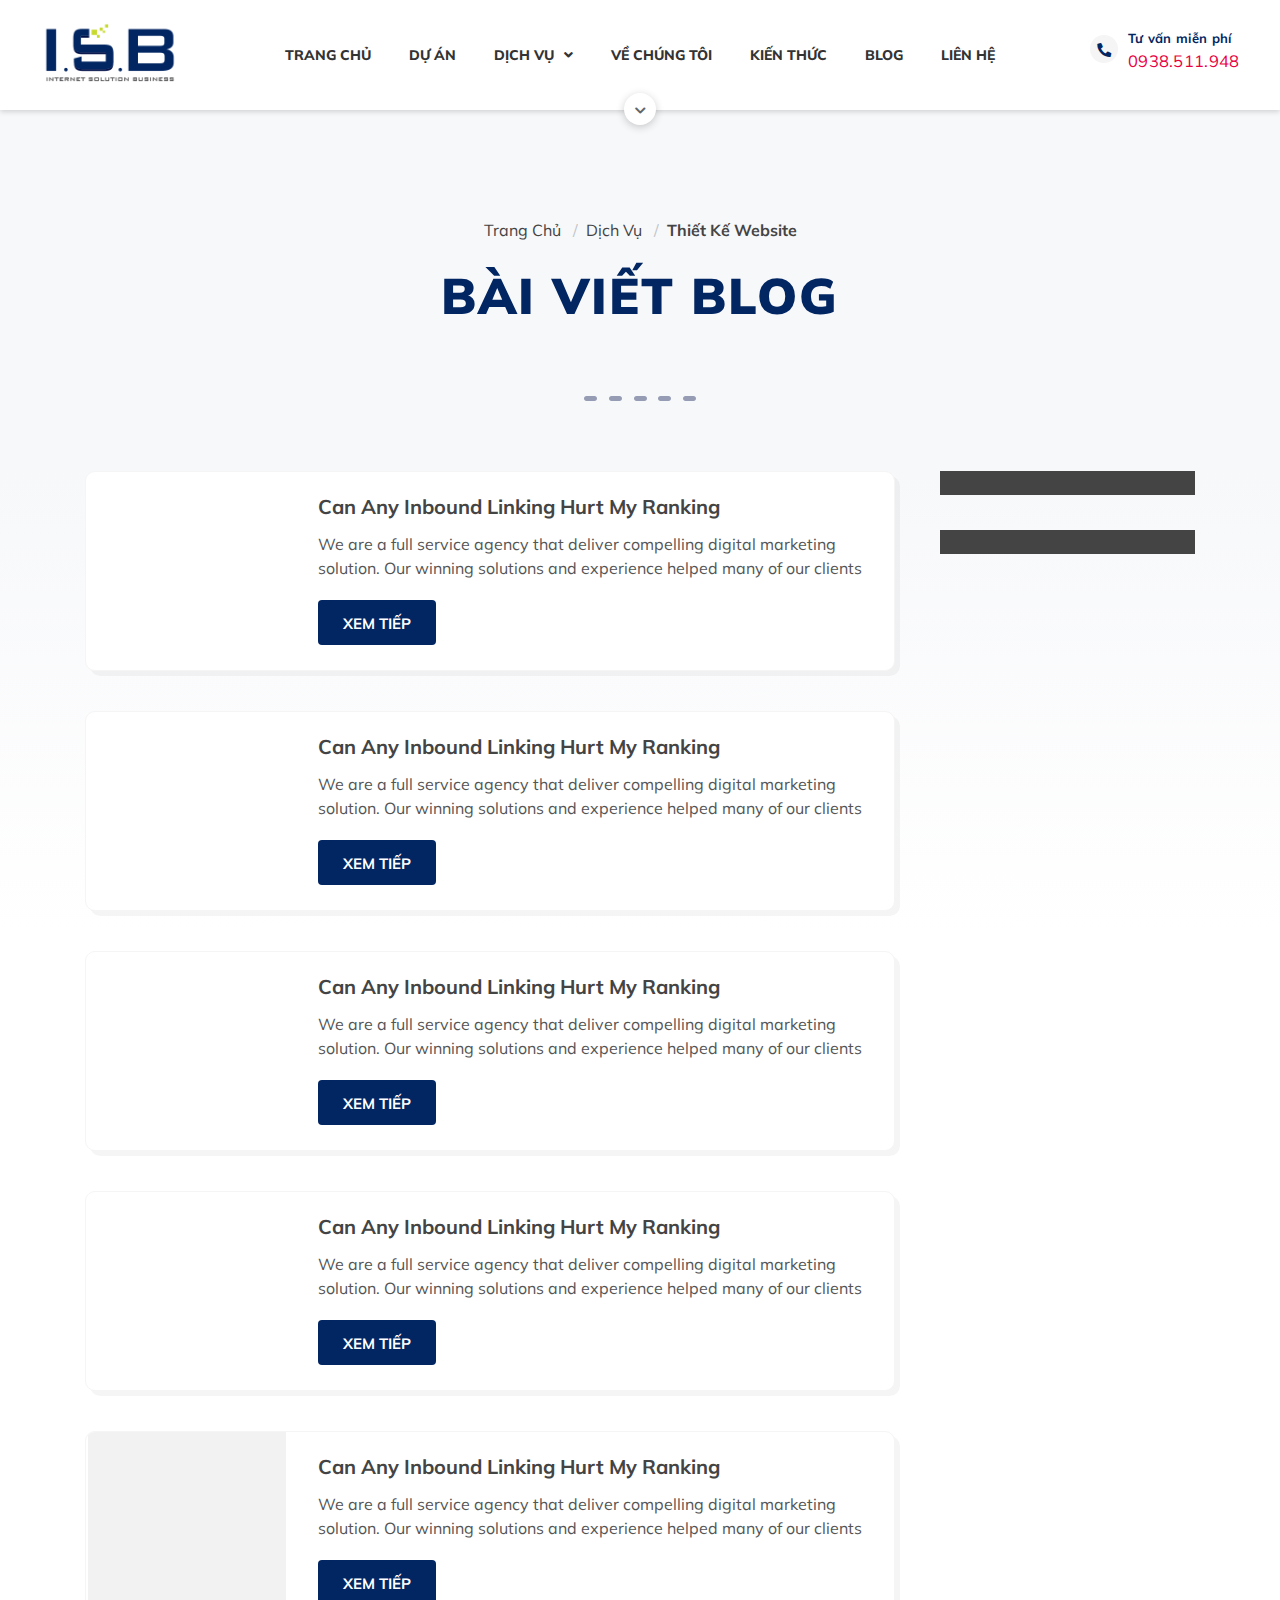
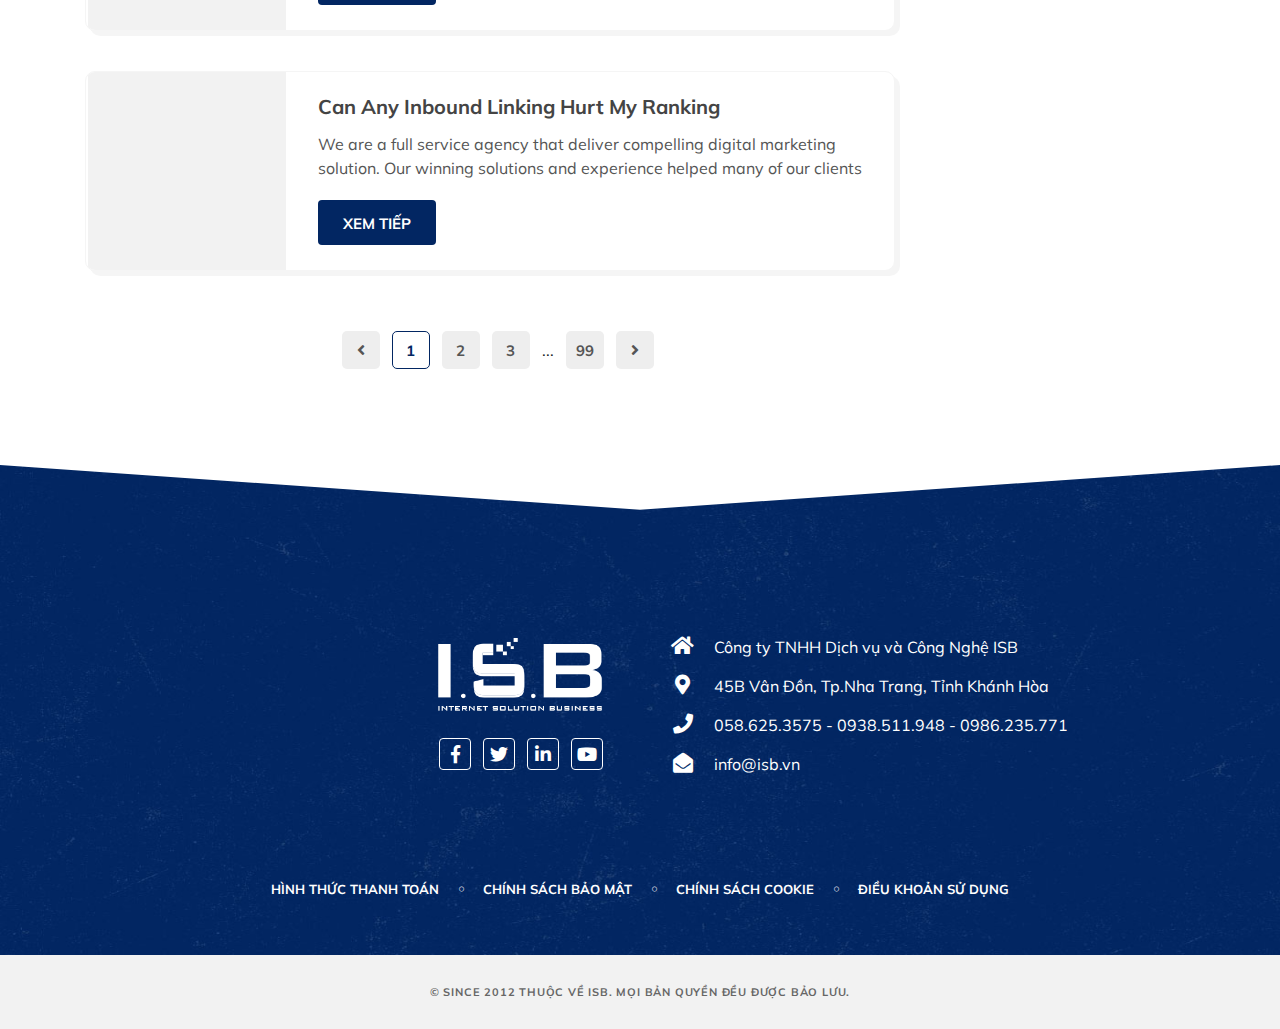
==== commit bd2a9b73: "update Full HTML + CSS" ====
--- a/blog.html
+++ b/blog.html
@@ -1,6 +1,7 @@
 <!DOCTYPE html>
 <html lang="vi">
 <head>
+  <meta name="robots" content="nofollow, noindex">
   <meta charset="UTF-8">
   <meta name="viewport" content="width=device-width, initial-scale=1, shrink-to-fit=no, user-scalable=no">
   <meta http-equiv="X-UA-Compatible" content="ie=edge">
@@ -37,45 +38,45 @@
         <nav class="main-menu">
           <ul>
             <li class="menu-item">
-              <a href="/">Trang chủ</a>
-            </li>
-            <li class="menu-item">
-              <a href="#">Dự án</a>
+              <a href="/index.html">Trang chủ</a>
+            </li>
+            <li class="menu-item">
+              <a href="/project.html">Dự án</a>
             </li>
             <li class="menu-item menu-parent">
               <a href="javascript:;">Dịch vụ</a>
               <ul class="sub-menu">
                 <li class="sub-menu-item">
-                  <a href="#">Thiết kế Website</a>
-                </li>
-                <li class="sub-menu-item">
-                  <a href="#">Seo top 10 google</a>
-                </li>
-                <li class="sub-menu-item">
-                  <a href="#">Quảng cáo facebook</a>
-                </li>
-                <li class="sub-menu-item">
-                  <a href="#">Quảng cáo google</a>
-                </li>
-                <li class="sub-menu-item">
-                  <a href="#">Hosting - Domain</a>
-                </li>
-                <li class="sub-menu-item">
-                  <a href="#">Dịch vụ email</a>
+                  <a href="/detail-service.html">Thiết kế Website</a>
+                </li>
+                <li class="sub-menu-item">
+                  <a href="/detail-service.html">Seo top 10 google</a>
+                </li>
+                <li class="sub-menu-item">
+                  <a href="/detail-service.html">Quảng cáo facebook</a>
+                </li>
+                <li class="sub-menu-item">
+                  <a href="/detail-service.html">Quảng cáo google</a>
+                </li>
+                <li class="sub-menu-item">
+                  <a href="/detail-service.html">Hosting - Domain</a>
+                </li>
+                <li class="sub-menu-item">
+                  <a href="/detail-service.html">Dịch vụ email</a>
                 </li>
               </ul>
             </li>
             <li class="menu-item">
-              <a href="#">Về chúng tôi</a>
-            </li>
-            <li class="menu-item">
-              <a href="#">Kiến thức</a>
-            </li>
-            <li class="menu-item">
-              <a href="#">Blog</a>
-            </li>
-            <li class="menu-item">
-              <a href="#">Liên hệ</a>
+              <a href="/about.html">Về chúng tôi</a>
+            </li>
+            <li class="menu-item">
+              <a href="/blog.html">Kiến thức</a>
+            </li>
+            <li class="menu-item">
+              <a href="/blog.html">Blog</a>
+            </li>
+            <li class="menu-item">
+              <a href="/contact.html">Liên hệ</a>
             </li>
           </ul>
         </nav>
@@ -122,67 +123,67 @@
             <div class="blog-list">
               <div class="blog-item">
                 <figure class="blog-thumb">
-                  <img src="//via.placeholder.com/453x250.jpg" alt="">
-                </figure>
-                <div class="blog-content">
-                  <a href="#" class="blog-name">Can Any Inbound Linking Hurt My Ranking</a>
-                  <p>We are a full service agency that deliver compelling digital marketing solution. Our winning solutions and experience helped many of our clients to interact and engage with their customers the new better way.</p>
-                  <a href="#" class="btn btn-default btn-readmore">Xem tiếp</a>
-                </div>
-              </div>
-
-              <div class="blog-item">
-                <figure class="blog-thumb">
-                  <img src="//via.placeholder.com/453x250.jpg" alt="">
-                </figure>
-                <div class="blog-content">
-                  <a href="#" class="blog-name">Can Any Inbound Linking Hurt My Ranking</a>
-                  <p>We are a full service agency that deliver compelling digital marketing solution. Our winning solutions and experience helped many of our clients to interact and engage with their customers the new better way.</p>
-                  <a href="#" class="btn btn-default btn-readmore">Xem tiếp</a>
-                </div>
-              </div>
-
-              <div class="blog-item">
-                <figure class="blog-thumb">
-                  <img src="//via.placeholder.com/453x250.jpg" alt="">
-                </figure>
-                <div class="blog-content">
-                  <a href="#" class="blog-name">Can Any Inbound Linking Hurt My Ranking</a>
-                  <p>We are a full service agency that deliver compelling digital marketing solution. Our winning solutions and experience helped many of our clients to interact and engage with their customers the new better way.</p>
-                  <a href="#" class="btn btn-default btn-readmore">Xem tiếp</a>
-                </div>
-              </div>
-
-              <div class="blog-item">
-                <figure class="blog-thumb">
-                  <img src="//via.placeholder.com/453x250.jpg" alt="">
-                </figure>
-                <div class="blog-content">
-                  <a href="#" class="blog-name">Can Any Inbound Linking Hurt My Ranking</a>
-                  <p>We are a full service agency that deliver compelling digital marketing solution. Our winning solutions and experience helped many of our clients to interact and engage with their customers the new better way.</p>
-                  <a href="#" class="btn btn-default btn-readmore">Xem tiếp</a>
-                </div>
-              </div>
-
-              <div class="blog-item">
-                <figure class="blog-thumb">
-                  <img src="//via.placeholder.com/453x250.jpg" alt="">
-                </figure>
-                <div class="blog-content">
-                  <a href="#" class="blog-name">Can Any Inbound Linking Hurt My Ranking</a>
-                  <p>We are a full service agency that deliver compelling digital marketing solution. Our winning solutions and experience helped many of our clients to interact and engage with their customers the new better way.</p>
-                  <a href="#" class="btn btn-default btn-readmore">Xem tiếp</a>
-                </div>
-              </div>
-
-              <div class="blog-item">
-                <figure class="blog-thumb">
-                  <img src="//via.placeholder.com/453x250.jpg" alt="">
-                </figure>
-                <div class="blog-content">
-                  <a href="#" class="blog-name">Can Any Inbound Linking Hurt My Ranking</a>
-                  <p>We are a full service agency that deliver compelling digital marketing solution. Our winning solutions and experience helped many of our clients to interact and engage with their customers the new better way.</p>
-                  <a href="#" class="btn btn-default btn-readmore">Xem tiếp</a>
+                  <img class="lazyload" src="[data-uri]" data-src="//via.placeholder.com/453x250.jpg" alt="">
+                </figure>
+                <div class="blog-content">
+                  <a href="/detail-blog.html" class="blog-name">Can Any Inbound Linking Hurt My Ranking</a>
+                  <p>We are a full service agency that deliver compelling digital marketing solution. Our winning solutions and experience helped many of our clients to interact and engage with their customers the new better way.</p>
+                  <a href="/detail-blog.html" class="btn btn-default btn-readmore">Xem tiếp</a>
+                </div>
+              </div>
+
+              <div class="blog-item">
+                <figure class="blog-thumb">
+                  <img class="lazyload" src="[data-uri]" data-src="//via.placeholder.com/453x250.jpg" alt="">
+                </figure>
+                <div class="blog-content">
+                  <a href="/detail-blog.html" class="blog-name">Can Any Inbound Linking Hurt My Ranking</a>
+                  <p>We are a full service agency that deliver compelling digital marketing solution. Our winning solutions and experience helped many of our clients to interact and engage with their customers the new better way.</p>
+                  <a href="/detail-blog.html" class="btn btn-default btn-readmore">Xem tiếp</a>
+                </div>
+              </div>
+
+              <div class="blog-item">
+                <figure class="blog-thumb">
+                  <img class="lazyload" src="[data-uri]" data-src="//via.placeholder.com/453x250.jpg" alt="">
+                </figure>
+                <div class="blog-content">
+                  <a href="/detail-blog.html" class="blog-name">Can Any Inbound Linking Hurt My Ranking</a>
+                  <p>We are a full service agency that deliver compelling digital marketing solution. Our winning solutions and experience helped many of our clients to interact and engage with their customers the new better way.</p>
+                  <a href="/detail-blog.html" class="btn btn-default btn-readmore">Xem tiếp</a>
+                </div>
+              </div>
+
+              <div class="blog-item">
+                <figure class="blog-thumb">
+                  <img class="lazyload" src="[data-uri]" data-src="//via.placeholder.com/453x250.jpg" alt="">
+                </figure>
+                <div class="blog-content">
+                  <a href="/detail-blog.html" class="blog-name">Can Any Inbound Linking Hurt My Ranking</a>
+                  <p>We are a full service agency that deliver compelling digital marketing solution. Our winning solutions and experience helped many of our clients to interact and engage with their customers the new better way.</p>
+                  <a href="/detail-blog.html" class="btn btn-default btn-readmore">Xem tiếp</a>
+                </div>
+              </div>
+
+              <div class="blog-item">
+                <figure class="blog-thumb">
+                  <img class="lazyload" src="[data-uri]" data-src="//via.placeholder.com/453x250.jpg" alt="">
+                </figure>
+                <div class="blog-content">
+                  <a href="/detail-blog.html" class="blog-name">Can Any Inbound Linking Hurt My Ranking</a>
+                  <p>We are a full service agency that deliver compelling digital marketing solution. Our winning solutions and experience helped many of our clients to interact and engage with their customers the new better way.</p>
+                  <a href="/detail-blog.html" class="btn btn-default btn-readmore">Xem tiếp</a>
+                </div>
+              </div>
+
+              <div class="blog-item">
+                <figure class="blog-thumb">
+                  <img class="lazyload" src="[data-uri]" data-src="//via.placeholder.com/453x250.jpg" alt="">
+                </figure>
+                <div class="blog-content">
+                  <a href="/detail-blog.html" class="blog-name">Can Any Inbound Linking Hurt My Ranking</a>
+                  <p>We are a full service agency that deliver compelling digital marketing solution. Our winning solutions and experience helped many of our clients to interact and engage with their customers the new better way.</p>
+                  <a href="/detail-blog.html" class="btn btn-default btn-readmore">Xem tiếp</a>
                 </div>
               </div>
             </div>  
@@ -310,9 +311,9 @@
   <script src="contents/js/jquery-3.3.1.min.js"></script>
   <script src="contents/js/popper.min.js"></script>
   <script src="contents/js/bootstrap.min.js"></script>
-  <script src="contents/js/lazyload.min.js"></script>
   <script src="contents/js/all.js"></script>
   <!-- ####### -->  
+  <script src="contents/js/lazysize.min.js"></script>
   <script src="contents/js/owl.carousel.min.js"></script>
 
   
--- a/contents/css/style_header_footer.css
+++ b/contents/css/style_header_footer.css
@@ -24,6 +24,22 @@
     background-color: #0556df;
     color: rgba(255, 255, 255, 0.9); }
 
+.btn-default-outline {
+  background-color: transparent;
+  border: 1px solid #022662;
+  color: #0443ad; }
+  .btn-default-outline:hover, .btn-default-outline:focus {
+    border-color: #022662;
+    background-color: white;
+    color: #0443ad; }
+
+.btn-pink {
+  background-color: #e80042;
+  color: white; }
+  .btn-pink:hover, .btn-pink:focus {
+    background-color: #ff034a;
+    color: rgba(255, 255, 255, 0.9); }
+
 * {
   font-family: 'Muli', sans-serif;
   font-weight: 400; }
@@ -33,6 +49,15 @@
 
 a, .btn, button {
   font-weight: 700; }
+
+.blue-color {
+  color: #0443ad; }
+
+.pink-color {
+  color: #e80042; }
+
+.green-color {
+  color: #677114; }
 
 body {
   overflow-x: hidden;
@@ -46,45 +71,55 @@
 
 .triangle-top {
   position: relative;
-  margin-top: 60px; }
+  margin-top: 60px;
+  overflow: hidden; }
   .triangle-top:before, .triangle-top:after {
     content: '';
     width: 50%;
-    height: 60px;
+    height: calc(100%/2);
     background-color: white;
     position: absolute;
-    top: -30px; }
+    bottom: 100%; }
   .triangle-top:before {
     left: 0;
-    -webkit-transform: skewY(5deg);
-    -moz-transform: skewY(5deg);
-    transform: skewY(5deg); }
+    -webkit-transform: skewY(4deg);
+    -moz-transform: skewY(4deg);
+    transform: skewY(4deg);
+    -webkit-transform-origin: top left;
+    transform-origin: top left; }
   .triangle-top:after {
     right: 0;
-    -webkit-transform: skewY(-5deg);
-    -moz-transform: skewY(-5deg);
-    transform: skewY(-5deg); }
+    -webkit-transform: skewY(-4deg);
+    -moz-transform: skewY(-4deg);
+    transform: skewY(-4deg);
+    -webkit-transform-origin: top right;
+    transform-origin: top right; }
 
 .triangle-bottom {
   position: relative;
-  margin-bottom: 60px; }
+  margin-bottom: 60px;
+  overflow: hidden; }
   .triangle-bottom:before, .triangle-bottom:after {
     content: '';
     width: 50%;
-    height: 60px;
+    height: calc(100%/2);
     background-color: white;
     position: absolute;
-    bottom: -30px; }
+    top: 100%; }
   .triangle-bottom:before {
     left: 0;
-    -webkit-transform: skewY(5deg);
-    -moz-transform: skewY(5deg);
-    transform: skewY(5deg); }
+    -webkit-transform: skewY(4deg);
+    -moz-transform: skewY(4deg);
+    transform: skewY(4deg);
+    -webkit-transform-origin: top right;
+    transform-origin: top right; }
   .triangle-bottom:after {
     right: 0;
-    -webkit-transform: skewY(-5deg);
-    -moz-transform: skewY(-5deg);
-    transform: skewY(-5deg); }
+    -webkit-transform: skewY(-4deg);
+    -moz-transform: skewY(-4deg);
+    transform: skewY(-4deg);
+    -webkit-transform-origin: top left;
+    transform-origin: top left; }
 
 .dash-icon {
   background: url(../../images/theme1/dash-icon.svg) no-repeat center;
@@ -94,14 +129,26 @@
   margin: 70px auto;
   opacity: .45; }
 
+.bg-blue * {
+  color: white; }
+
 .bg-gray {
   background-color: #f5f5f5; }
 
+.bg-blue * {
+  color: white; }
+
 .bg-blue-gray {
   background-color: rgba(2, 38, 98, 0.03); }
 
+.bg-blue * {
+  color: white; }
+
 .bg-green-gray {
   background-color: rgba(198, 217, 44, 0.03); }
+
+.bg-blue * {
+  color: white; }
 
 .bg-blue {
   background-color: #022662; }
--- a/contents/css/style_blog.css
+++ b/contents/css/style_blog.css
@@ -68,11 +68,12 @@
   border-radius: 5px;
   position: relative;
   padding-top: 30px;
+  margin-bottom: 45px;
   background-color: #ccc; }
   .project-item:before {
     content: '';
     background: url(../../images/theme1/browser-bar.svg) no-repeat center;
-    background-size: cover;
+    background-size: contain;
     background-color: #dbdbdb;
     width: 101%;
     height: 30px;
@@ -178,7 +179,8 @@
   .project-item {
     max-height: none; }
     .project-item:before {
-      height: 35px; }
+      height: 35px;
+      background-size: cover; }
     .project-item .project-content .project-name {
       font-size: 16px; }
 
@@ -200,10 +202,12 @@
     .blog-item .blog-name {
       font-size: 18px; } }
 @media (min-width: 576px) and (max-width: 767.8px) {
-  .project-item:before {
-    background-size: 100% 100%; }
-  .project-item .project-content .project-name {
-    font-size: 16px; }
+  .project-item {
+    max-height: none; }
+    .project-item:before {
+      background-size: contain !important; }
+    .project-item .project-content .project-name {
+      font-size: 16px; }
 
   .blog-item {
     display: block;
@@ -228,7 +232,7 @@
       font-size: 18px; } }
 @media (min-width: 768px) and (max-width: 991.8px) {
   .project-item:before {
-    background-size: 100% 100%;
+    background-size: 100% 100% !important;
     margin-top: -5px; }
   .project-item .project-content .project-name {
     font-size: 16px; }
